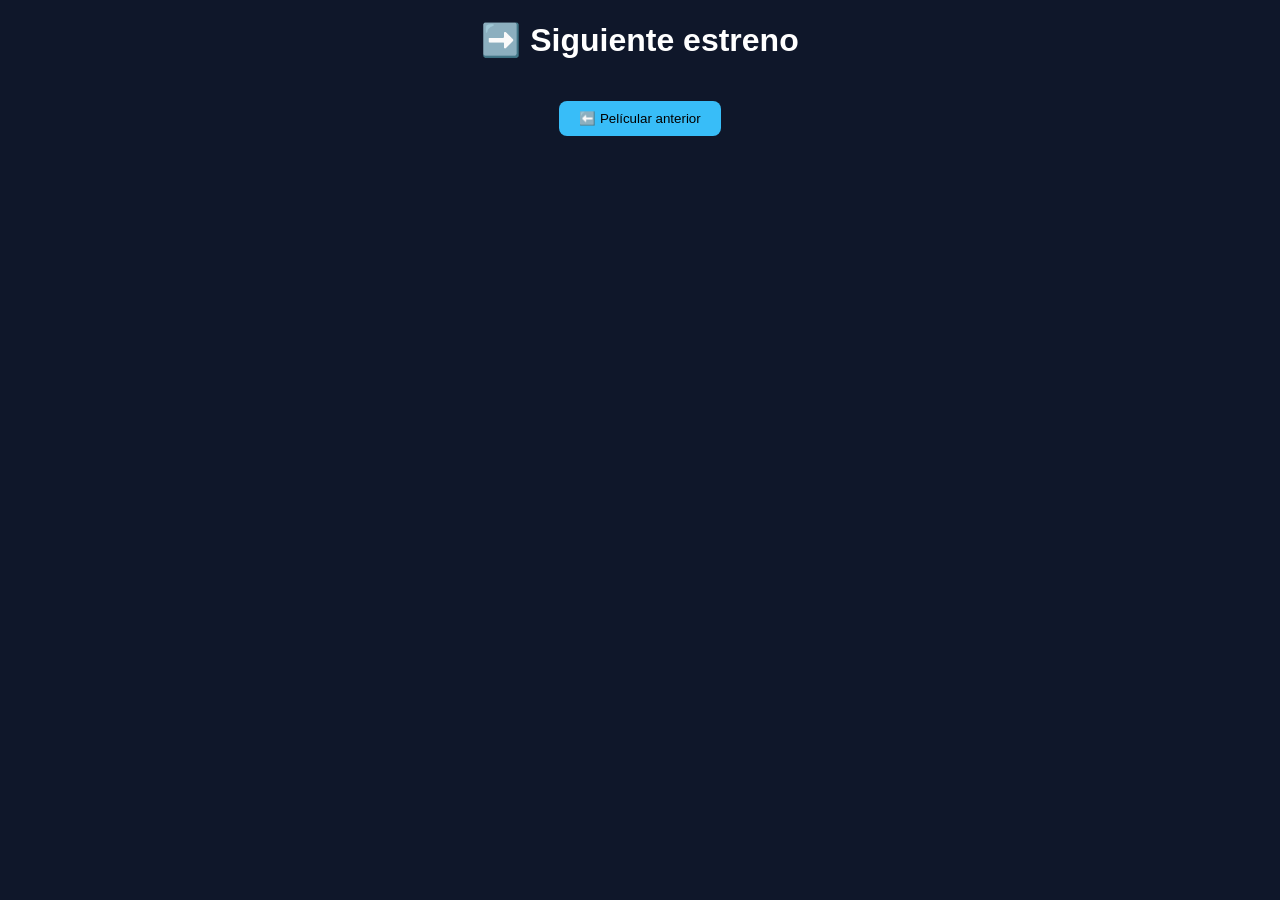
==== next.html @ 818a5725 "Add files via upload" ====
<!DOCTYPE html>
<html lang="es">
<head>
  <meta charset="UTF-8">
  <title>Siguiente estreno</title>
  <link rel="stylesheet" href="styles.css">
</head>
<body>

  <h1>➡️ Siguiente estreno</h1>
  <div id="app"></div>

  <button onclick="goBack()">⬅️ Películar anterior</button>

  <script src="next.js"></script>
</body>
</html>
---- styles.css ----
body {
  font-family: Arial, sans-serif;
  background: #0f172a;
  color: white;
  text-align: center;
}

.card {
  background: #1e293b;
  border-radius: 12px;
  padding: 20px;
  margin: 20px auto;
  max-width: 400px;
}

img {
  width: 100%;
  border-radius: 10px;
}

.title {
  font-size: 22px;
  font-weight: bold;
  margin-top: 10px;
}

.date {
  color: #38bdf8;
}

.overview {
  font-size: 14px;
  margin-top: 10px;
  opacity: 0.8;
}

button {
  margin-top: 20px;
  padding: 10px 20px;
  border: none;
  border-radius: 8px;
  background: #38bdf8;
  cursor: pointer;
}
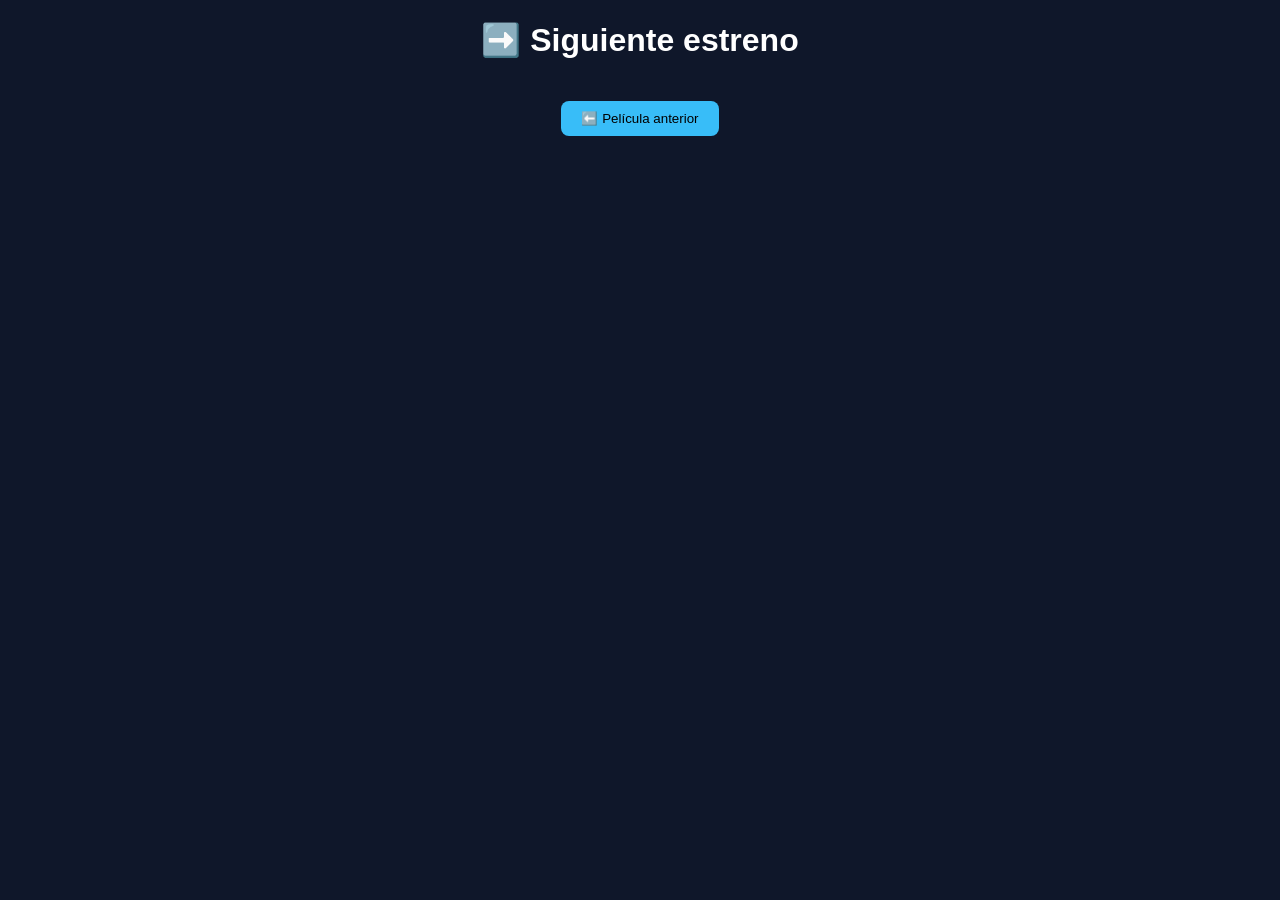
==== commit 94793d92: "Update next.html" ====
--- a/next.html
+++ b/next.html
@@ -10,8 +10,8 @@
   <h1>➡️ Siguiente estreno</h1>
   <div id="app"></div>
 
-  <button onclick="goBack()">⬅️ Películar anterior</button>
+  <button onclick="goBack()">⬅️ Película anterior</button>
 
   <script src="next.js"></script>
 </body>
-</html>+</html>
--- a/styles.css
+++ b/styles.css
@@ -16,6 +16,8 @@
 img {
   width: 100%;
   border-radius: 10px;
+  background: #1e293b;
+  min-height: 300px;
 }
 
 .title {
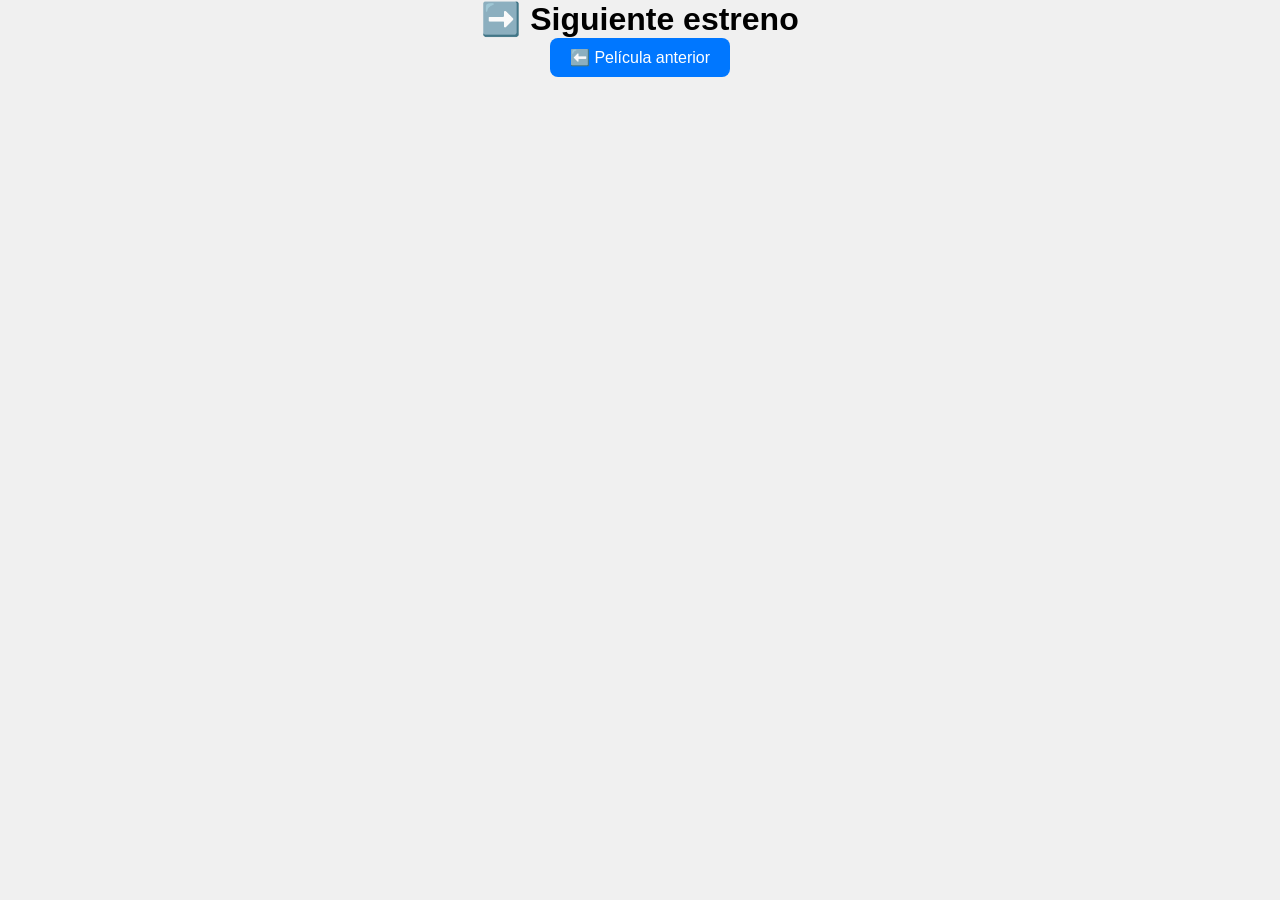
==== commit 6c79e984: "Add files via upload" ====
--- a/next.html
+++ b/next.html
@@ -14,4 +14,4 @@
 
   <script src="next.js"></script>
 </body>
-</html>
+</html>
--- a/styles.css
+++ b/styles.css
@@ -1,46 +1,79 @@
-body {
-  font-family: Arial, sans-serif;
-  background: #0f172a;
-  color: white;
-  text-align: center;
+* {
+  margin: 0;
+  padding: 0;
+  font-family: 'Rubik', sans-serif;
 }
 
-.card {
-  background: #1e293b;
-  border-radius: 12px;
-  padding: 20px;
-  margin: 20px auto;
-  max-width: 400px;
+body {
+  text-align: center;
+  background-color: #f0f0f0;
 }
 
-img {
-  width: 100%;
-  border-radius: 10px;
-  background: #1e293b;
-  min-height: 300px;
+.smart_shadow{
+    position: relative;
+    margin: 50px auto;
+    display: block;
+    height: 80dvh;
+    width: auto;
+    aspect-ratio: 0.67;
+    object-fit: contain;
+    background-repeat: no-repeat;
+    background-size: contain;
+    border-radius: 0.5rem;
+}
+
+.smart_shadow::after{
+    content: "";
+    width: 80%;
+    height: 80%;
+    inset: 0;
+    position: absolute;
+    background: inherit;
+    filter: drop-shadow(0px 0px 10px rgba(0, 0, 0, 0.5)) blur(50px) saturate(260%);
+    z-index: -1;
+    animation: oscillate 3s cubic-bezier(.17, .67, .45, 1.32) infinite alternate;
+}
+
+@keyframes oscillate {
+  from { transform: scale(1, 1); }
+  to { transform: scale(1.3, 1.3); }
+}
+
+.flex-row{
+    display: flex;
+    justify-content: center;
+    height: calc(100dvh - 5rem);
+    align-items: center;
 }
 
 .title {
   font-size: 22px;
   font-weight: bold;
-  margin-top: 10px;
+  margin-top: 20px;
 }
 
 .date {
-  color: #38bdf8;
+  color: gray;
+  margin-bottom: 12px;
 }
 
 .overview {
-  font-size: 14px;
-  margin-top: 10px;
-  opacity: 0.8;
+  font-size: 16px;
+  max-width: 600px;
+  margin: 0 auto 20px auto;
+  text-align: justify;
 }
 
 button {
-  margin-top: 20px;
   padding: 10px 20px;
+  font-size: 16px;
+  border-radius: 0.5rem;
   border: none;
-  border-radius: 8px;
-  background: #38bdf8;
   cursor: pointer;
+  background-color: #0077ff;
+  color: white;
+  margin-bottom: 50px;
+}
+button:active {
+  transform: scale(1.05);
 }
